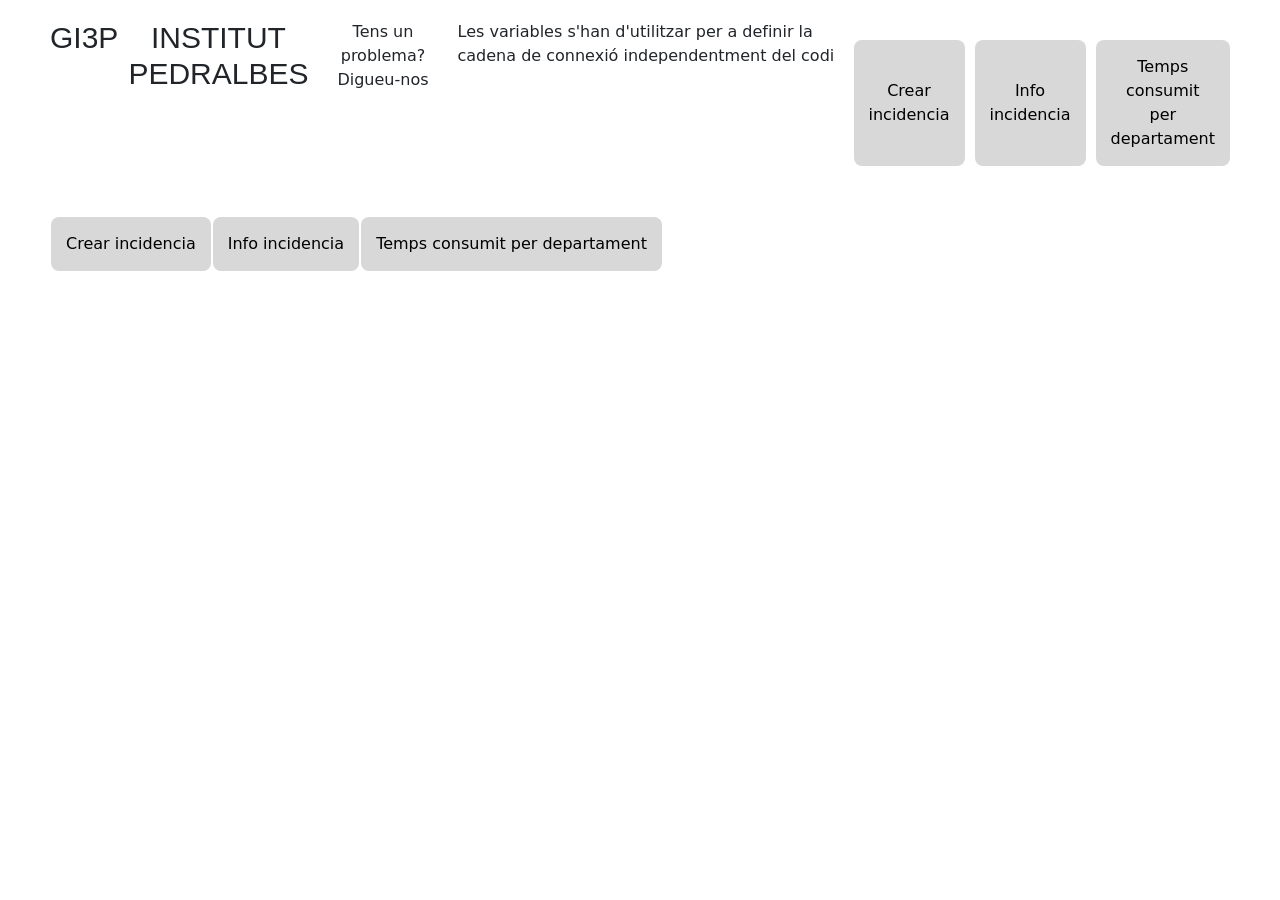
==== php/index.html @ 208d8d97 "Modificacio formulari inicial" ====
<!DOCTYPE html>
<html lang="ca">

<head>
    <meta charset="UTF-8">
    <meta name="viewport" content="width=device-width, initial-scale=1.0">
    <title>Inici</title>
    <link rel="stylesheet" href="https://cdn.jsdelivr.net/npm/bootstrap@5.3.8/dist/css/bootstrap.min.css">
        <link rel="stylesheet" href="../css/estils.css">
</head>

<body>
    <div class = "encabezado">
        <h1 class="text-center">GI3P</h1>
        <h1 class="text-center">Institut Pedralbes</h1>
        <p class="text-center">Tens un problema? Digueu-nos</p>
        <p>Les variables s'han d'utilitzar per a definir la cadena de connexió independentment del codi</p>
        <div class="menu-btns">
            <button type="submit" class="form-button"><a href="crear_incidencia.php">Crear incidencia</a></button>
            <button type="submit" class="form-button"><a href="detall_incidencia.php">Info incidencia</a></button>
            <button type="submit" class="form-button"><a href="llistar.php">Temps consumit per departament</a></button>
        </div>
    </div>
    <footer id="menu">
        <table>
            <tr>
                <td>
                    <button type="submit" class="form-button"><a href="crear_incidencia.php">Crear incidencia</a></button>
                </td>
                <td>
                    <button type="submit" class="form-button"><a href="detall_incidencia.php">Info incidencia</a></button>
                </td>
                <td>
                    <button type="submit" class="form-button"><a href="llistar.php">Temps consumit per departament</a></button>
                </td>
            </tr>
        </table>
    </footer>
</body>

</html>
---- css/estils.css ----
.text-center {
    text-align: center;
}
h1 {
    text-align: center;
    font-family: Verdana, Geneva, Tahoma, sans-serif;
    font-size: 30px;
    text-transform: uppercase;
}
.encabezado{
    margin: 50px 50px;
    display: flex;
    justify-content: center;
    gap: 10px;
    position: relative;
    margin-top: 20px;
}
footer{
    margin: 50px 50px;
}
table > tr > td{
    margin: 20px;    
}
.form-button {
    padding: 15px;
    border-radius: 8px;
    background-color: rgb(216, 216, 216);
    border: 0px;
    cursor: pointer;
}
button > a {
    text-decoration: none;
    color: black;
}
.menu-btns {
    display: flex;
    justify-content: center;
    gap: 10px;
    position: relative;
    margin-top: 20px;
}
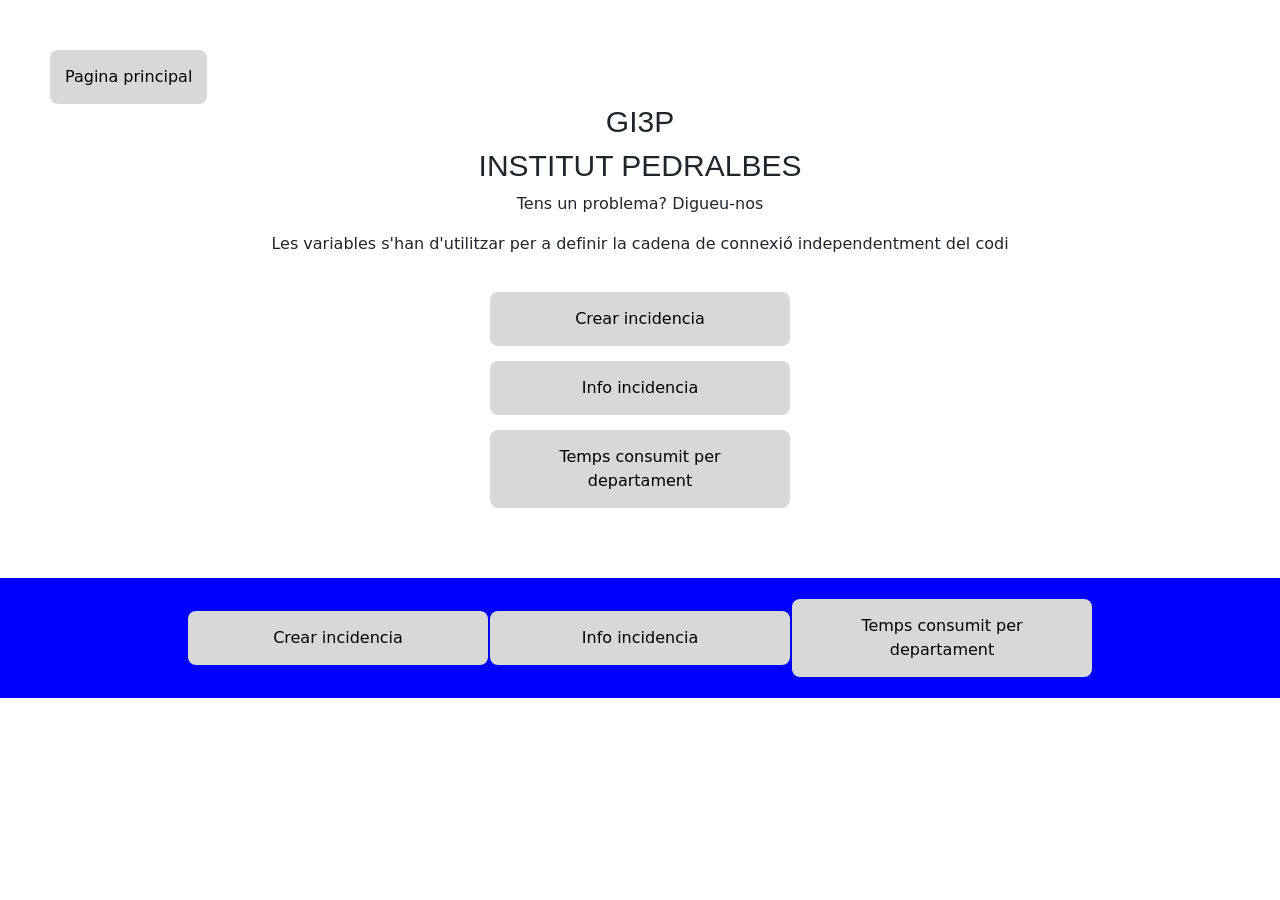
==== commit 13f946dc: "Modificacio de botons de pagina inici de crear incidencia" ====
--- a/php/index.html
+++ b/php/index.html
@@ -11,10 +11,13 @@
 
 <body>
     <div class = "encabezado">
+        <div class="nav_menu">
+            <button type="submit" class="nav_btn"><a href="index.html">Pagina principal</a></button>
+        </div>
         <h1 class="text-center">GI3P</h1>
         <h1 class="text-center">Institut Pedralbes</h1>
         <p class="text-center">Tens un problema? Digueu-nos</p>
-        <p>Les variables s'han d'utilitzar per a definir la cadena de connexió independentment del codi</p>
+        <p class="text-center">Les variables s'han d'utilitzar per a definir la cadena de connexió independentment del codi</p>
         <div class="menu-btns">
             <button type="submit" class="form-button"><a href="crear_incidencia.php">Crear incidencia</a></button>
             <button type="submit" class="form-button"><a href="detall_incidencia.php">Info incidencia</a></button>
--- a/css/estils.css
+++ b/css/estils.css
@@ -9,14 +9,16 @@
 }
 .encabezado{
     margin: 50px 50px;
-    display: flex;
-    justify-content: center;
-    gap: 10px;
-    position: relative;
-    margin-top: 20px;
 }
 footer{
-    margin: 50px 50px;
+    background-color: blue;
+    height: 100%;
+    display: flex;  
+    justify-content: center;
+    align-items: center;
+    gap: 20px;  
+    padding: 20px 0;
+    width: 100%;         
 }
 table > tr > td{
     margin: 20px;    
@@ -33,9 +35,24 @@
     color: black;
 }
 .menu-btns {
-    display: flex;
-    justify-content: center;
-    gap: 10px;
-    position: relative;
-    margin-top: 20px;
+    display: flex;            
+    flex-direction: column;      
+    justify-content: center;   
+    align-items: center;      
+    gap: 15px;                
+    width: 100%;             
+    padding: 20px 0;
+}
+.form-button{
+    width: 300px;
+}
+.nav_btn {
+    display: flex;  
+    flex-direction: row;  
+    align-items: flex-end;
+    padding: 15px;
+    border-radius: 8px;
+    background-color: rgb(216, 216, 216);
+    border: 0px;
+    cursor: pointer;
 }
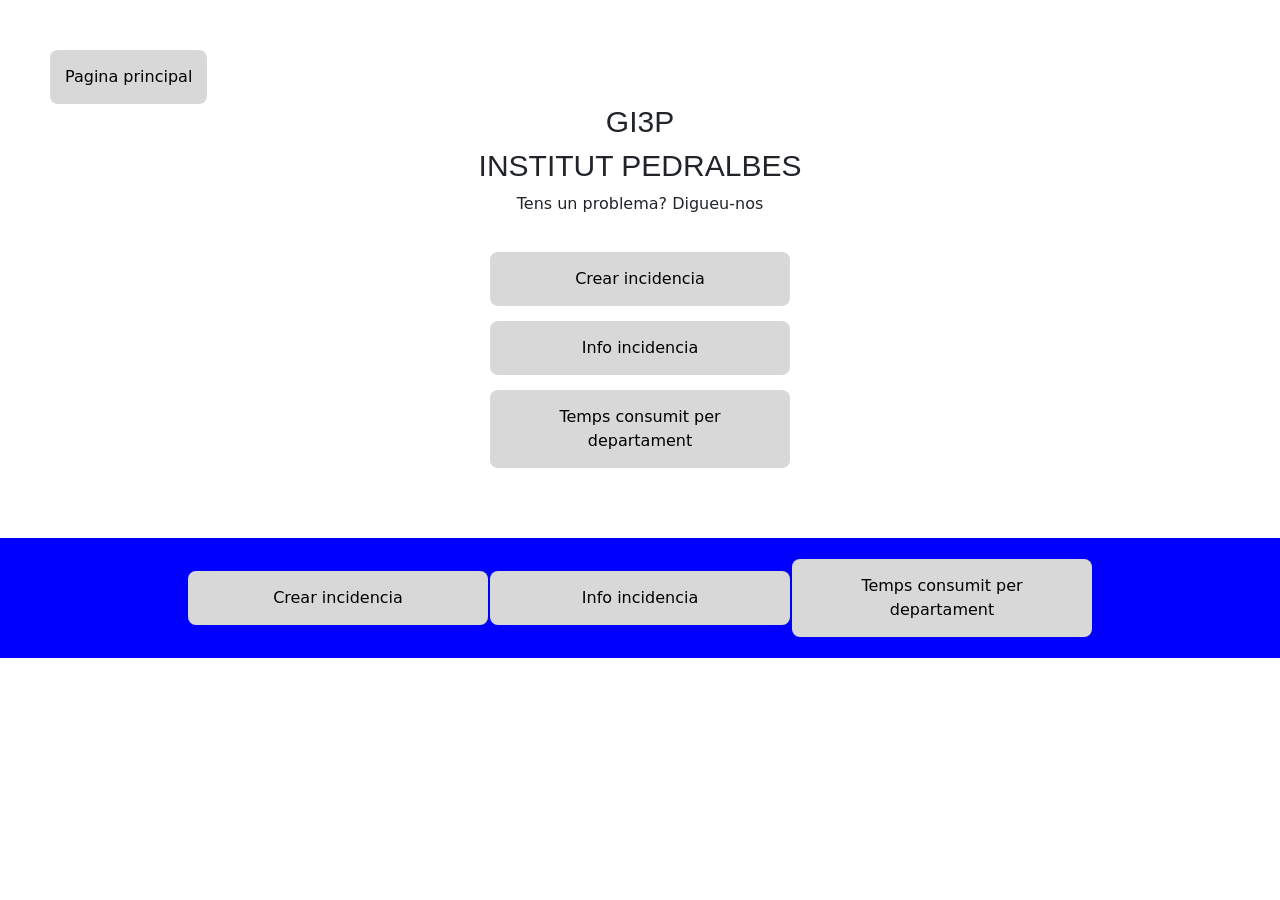
==== commit c4446ed4: "fITXERS PER REDIRIGIR BOTONS DEL FORMUALRI CREATS CORRECTAMENT I MODIICACIÓ DE MENÚS INDEX PER CLIEN" ====
--- a/php/index.html
+++ b/php/index.html
@@ -17,9 +17,8 @@
         <h1 class="text-center">GI3P</h1>
         <h1 class="text-center">Institut Pedralbes</h1>
         <p class="text-center">Tens un problema? Digueu-nos</p>
-        <p class="text-center">Les variables s'han d'utilitzar per a definir la cadena de connexió independentment del codi</p>
         <div class="menu-btns">
-            <button type="submit" class="form-button"><a href="crear_incidencia.php">Crear incidencia</a></button>
+            <button type="submit" class="form-button"><a href="crear_incidencia.html">Crear incidencia</a></button>
             <button type="submit" class="form-button"><a href="detall_incidencia.php">Info incidencia</a></button>
             <button type="submit" class="form-button"><a href="llistar.php">Temps consumit per departament</a></button>
         </div>
@@ -28,7 +27,7 @@
         <table>
             <tr>
                 <td>
-                    <button type="submit" class="form-button"><a href="crear_incidencia.php">Crear incidencia</a></button>
+                    <button type="submit" class="form-button"><a href="crear_incidencia.html">Crear incidencia</a></button>
                 </td>
                 <td>
                     <button type="submit" class="form-button"><a href="detall_incidencia.php">Info incidencia</a></button>
